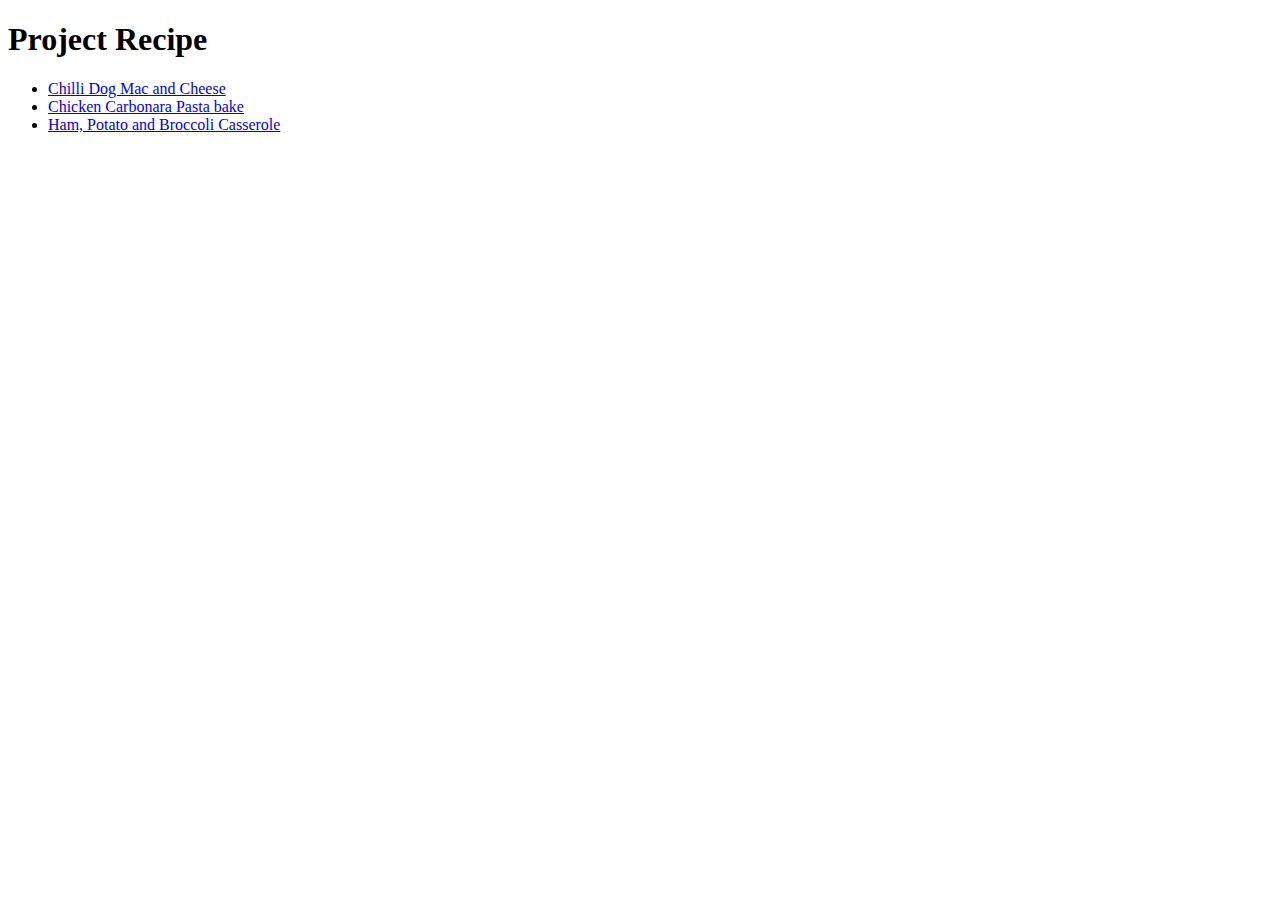
==== index.html @ 3b64a8c9 "Create Recipe page with 3 pages of recipes" ====
<!DOCTYPE html>
<html lang="en">
  <head>
    <meta charset="UTF-8" />
    <meta name="viewport" content="width=device-width, initial-scale=1.0" />
    <title>Project Recipe</title>
  </head>
  <body>
    <h1>Project Recipe</h1>

    <ul>
      <li>
        <a href="recipes/mac-and-cheese.html">Chilli Dog Mac and Cheese</a>
      </li>
      <li>
        <a href="recipes/chicken-carbonara.html">
          Chicken Carbonara Pasta bake
        </a>
      </li>
      <li>
        <a href="recipes/ham-potato-broccoli-casserole.html">
          Ham, Potato and Broccoli Casserole
        </a>
      </li>
    </ul>
  </body>
</html>
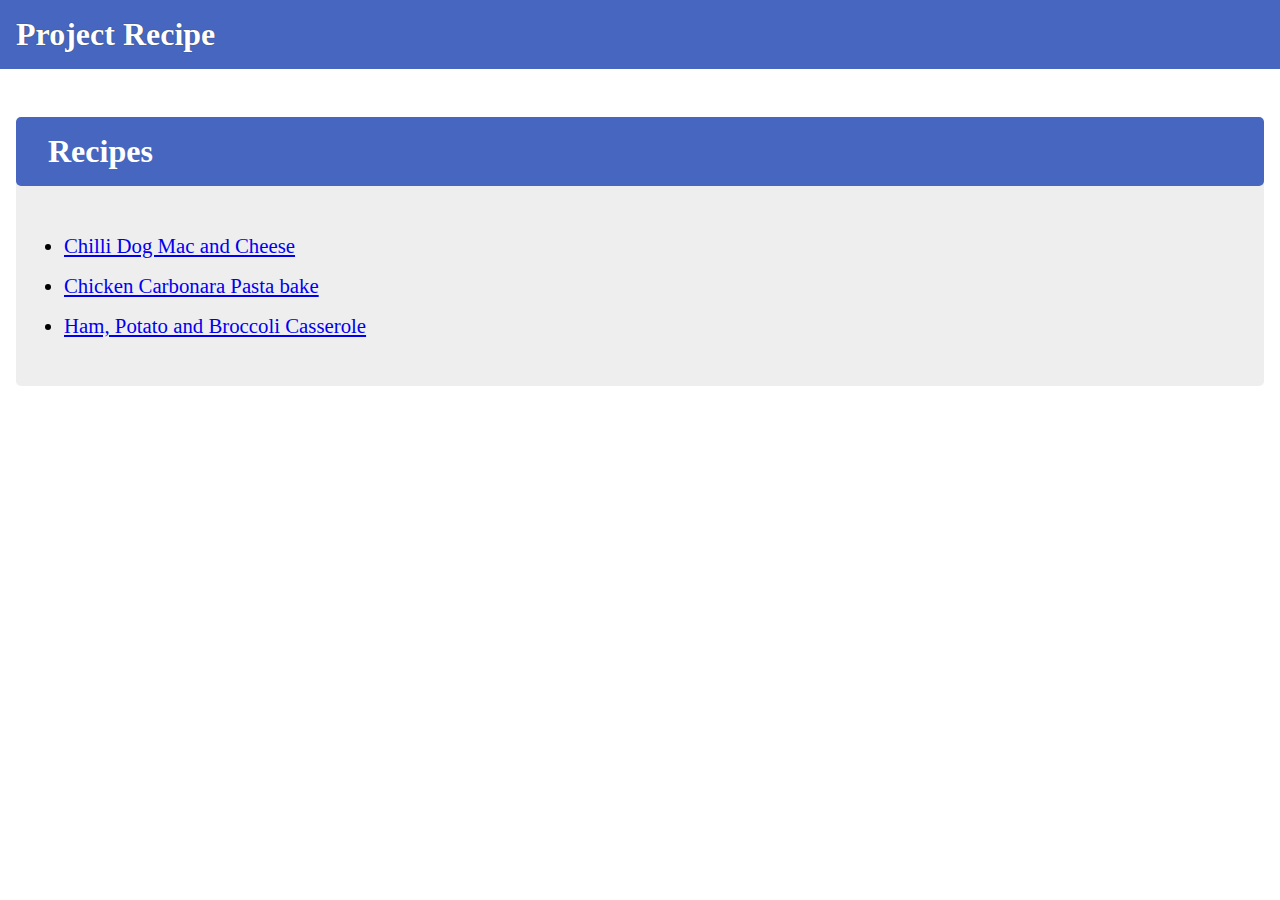
==== commit 7554d607: "Add Css style" ====
--- a/index.html
+++ b/index.html
@@ -4,24 +4,32 @@
     <meta charset="UTF-8" />
     <meta name="viewport" content="width=device-width, initial-scale=1.0" />
     <title>Project Recipe</title>
+
+    <link rel="stylesheet" href="style.css" />
   </head>
   <body>
-    <h1>Project Recipe</h1>
-
-    <ul>
-      <li>
-        <a href="recipes/mac-and-cheese.html">Chilli Dog Mac and Cheese</a>
-      </li>
-      <li>
-        <a href="recipes/chicken-carbonara.html">
-          Chicken Carbonara Pasta bake
-        </a>
-      </li>
-      <li>
-        <a href="recipes/ham-potato-broccoli-casserole.html">
-          Ham, Potato and Broccoli Casserole
-        </a>
-      </li>
-    </ul>
+    <header>
+      <h1 class="heading">Project Recipe</h1>
+    </header>
+    <main>
+      <nav class="index-nav">
+        <h2>Recipes</h2>
+        <ul class="links">
+          <li>
+            <a href="recipes/mac-and-cheese.html">Chilli Dog Mac and Cheese</a>
+          </li>
+          <li>
+            <a href="recipes/chicken-carbonara.html">
+              Chicken Carbonara Pasta bake
+            </a>
+          </li>
+          <li>
+            <a href="recipes/ham-potato-broccoli-casserole.html">
+              Ham, Potato and Broccoli Casserole
+            </a>
+          </li>
+        </ul>
+      </nav>
+    </main>
   </body>
 </html>
--- a/style.css
+++ b/style.css
@@ -0,0 +1,137 @@
+* {
+  box-sizing: border-box;
+  padding: 0;
+  margin: 0;
+}
+
+ul,
+ol {
+  padding: 1rem;
+}
+
+header {
+  background-color: #4666c0;
+  color: #fff;
+  text-shadow: 0 0 1px #333;
+  padding: 1rem;
+  margin-bottom: 2rem;
+}
+
+header .recipe-title {
+  display: flex;
+  justify-content: space-between;
+  align-items: center;
+  border-bottom: 1px solid #fff;
+  padding: 1rem;
+  margin-bottom: 1rem;
+}
+
+header .recipe-title .link-to-home {
+  font-size: 1.3rem;
+  text-decoration: none;
+}
+
+header .credit-text a {
+  color: rgb(0, 65, 90);
+}
+
+header .recipe-info {
+  display: flex;
+  justify-content: center;
+  align-items: center;
+  gap: 1rem;
+}
+
+header .recipe-info img {
+  margin-bottom: 1rem;
+  width: 30%;
+  height: auto;
+  order: 1;
+  border-radius: 5px;
+  box-shadow: 0 0 5px #333;
+}
+
+header .description {
+  text-align: center;
+  font-size: 1.3rem;
+  width: 50ch;
+}
+
+main {
+  display: flex;
+  gap: 2rem;
+  padding: 1rem;
+}
+
+main table {
+  border-collapse: collapse;
+  border: 1px solid #333;
+  text-align: center;
+}
+
+main table caption,
+main table th,
+main table td {
+  border: 1px solid #333;
+  padding: 1rem;
+}
+
+main table caption {
+  font-weight: bold;
+  font-size: 1.2rem;
+  background-color: #ccc;
+  border-bottom: 0;
+}
+
+.main-section .ingredients,
+.main-section .directions,
+main .index-nav {
+  background-color: #eee;
+  margin-bottom: 2rem;
+  border-radius: 5px;
+}
+
+.main-section .ingredients h2,
+.main-section .directions h2,
+main .index-nav h2 {
+  font-size: 2rem;
+  background-color: #4666c0;
+  color: #fff;
+  padding: 0.5em 1em;
+  border-radius: 5px;
+}
+
+.main-section .ingredients > ul,
+.main-section .directions > ol,
+main .index-nav ul {
+  display: flex;
+  flex-direction: column;
+  gap: 1rem;
+  font-size: 1.3rem;
+  padding: 3rem;
+}
+
+main .index-nav {
+  width: 100%;
+}
+
+@media (max-width: 768px) {
+  header .recipe-info {
+    flex-direction: column;
+  }
+
+  header .recipe-info .description {
+    width: 100%;
+  }
+
+  header .recipe-info img {
+    order: 0;
+    width: 50%;
+    margin-top: 2rem;
+  }
+
+  main {
+    flex-direction: column;
+    align-items: center;
+  }
+}
